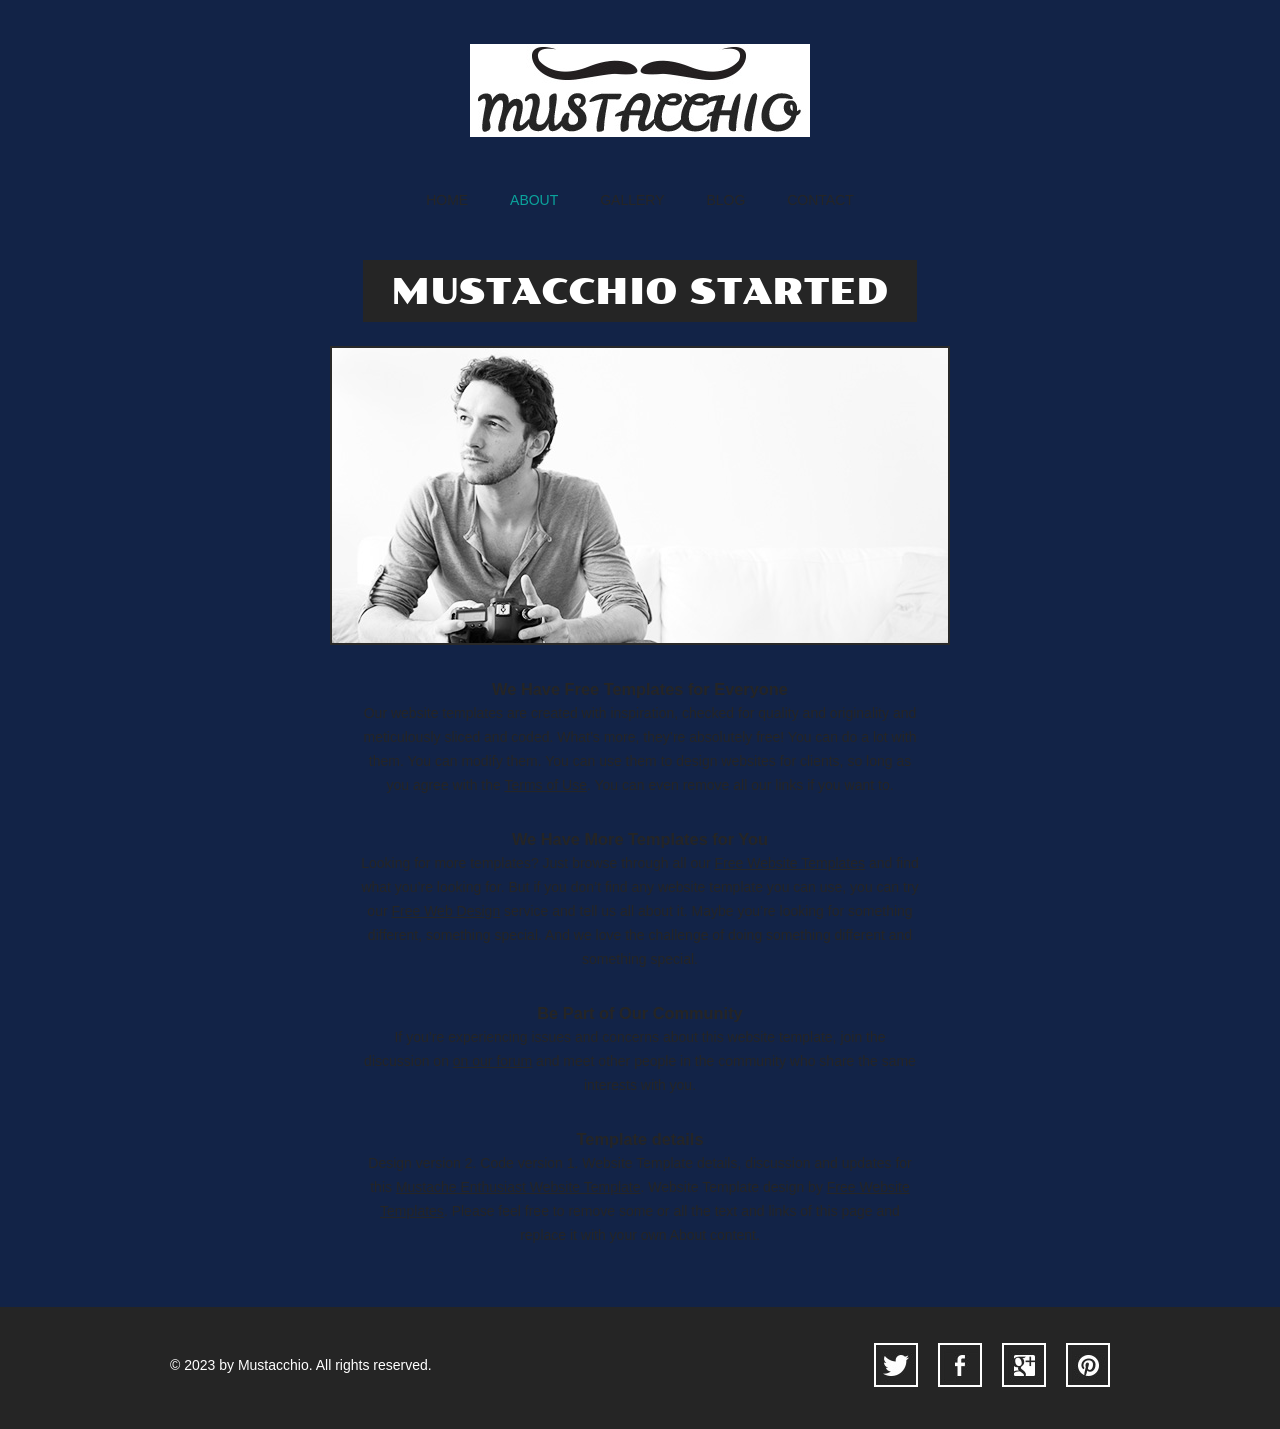
==== about.html @ d9b7026e "Primer commit" ====
<!doctype html>
<!-- Website Template by freewebsitetemplates.com -->
<html>
<head>
	<meta charset="UTF-8">
	<meta name="viewport" content="width=device-width, initial-scale=1.0">
	<title>About - Mustache Enthusiast</title>
	<link rel="stylesheet" type="text/css" href="css/style.css">
	<link rel="stylesheet" type="text/css" href="css/mobile.css" media="screen and (max-width : 568px)">
	<script type="text/javascript" src="js/mobile.js"></script>
</head>
<body>
	<div id="header">
		<a href="index.html" class="logo">
			<img src="images/logo.jpg" alt="">
		</a>
		<ul id="navigation">
			<li>
				<a href="index.html">home</a>
			</li>
			<li class="selected">
				<a href="about.html">about</a>
			</li>
			<li>
				<a href="gallery.html">gallery</a>
			</li>
			<li>
				<a href="blog.html">blog</a>
			</li>
			<li>
				<a href="contact.html">contact</a>
			</li>
		</ul>
	</div>
	<div id="body">
		<h1><span>mustacchio started</span></h1>
		<div>
			<img src="images/photographer.jpg" alt="">
			<div class="article">
				<h3>We Have Free Templates for Everyone</h3>
				<p>
					Our website templates are created with inspiration, checked for quality and originality and meticulously sliced and coded. What’s more, they’re absolutely free! You can do a lot with them. You can modify them. You can use them to design websites for clients, so long as you agree with the <a href="http://www.freewebsitetemplates.com/about/terms/">Terms of Use</a>. You can even remove all our links if you want to.
				</p>
				<h3>We Have More Templates for You</h3>
				<p>
					Looking for more templates? Just browse through all our <a href="http://www.freewebsitetemplates.com/">Free Website Templates</a> and find what you’re looking for. But if you don’t find any website template you can use, you can try our <a href="http://www.freewebsitetemplates.com/freewebdesign/">Free Web Design</a> service and tell us all about it. Maybe you’re looking for something different, something special. And we love the challenge of doing something different and something special.
				</p>
				<h3>Be Part of Our Community</h3>
				<p>
					If you’re experiencing issues and concerns about this website template, join the discussion on <a href="http://www.freewebsitetemplates.com/forums/">on our forum</a> and meet other people in the community who share the same interests with you.
				</p>
				<h3>Template details</h3>
				<p>
					Design version 2. Code version 1. Website Template details, discussion and updates for this <a href="http://www.freewebsitetemplates.com/discuss/mustacheenthusiast/">Mustache Enthusiast Website Template</a>. Website Template design by <a href="http://www.freewebsitetemplates.com/">Free Website Templates</a>. Please feel free to remove some or all the text and links of this page and replace it with your own About content.
				</p>
			</div>
		</div>
	</div>
	<div id="footer">
		<div>
			<p>&copy; 2023 by Mustacchio. All rights reserved.</p>
			<ul>
				<li>
					<a href="http://freewebsitetemplates.com/go/twitter/" id="twitter">twitter</a>
				</li>
				<li>
					<a href="http://freewebsitetemplates.com/go/facebook/" id="facebook">facebook</a>
				</li>
				<li>
					<a href="http://freewebsitetemplates.com/go/googleplus/" id="googleplus">googleplus</a>
				</li>
				<li>
					<a href="http://pinterest.com/fwtemplates/" id="pinterest">pinterest</a>
				</li>
			</ul>
		</div>
	</div>
</body>
</html>
---- css/style.css ----
/* Website Template by freewebsitetemplates.com */
@font-face {
	font-family: 'poller_oneregular';
	src: url('../fonts/pollerone/pollerone-webfont.eot');
	src: url('../fonts/pollerone/pollerone-webfont.eot?#iefix') format('embedded-opentype'),
		 url('../fonts/pollerone/pollerone-webfont.woff') format('woff'),
		 url('../fonts/pollerone/pollerone-webfont.ttf') format('truetype'),
		 url('../fonts/pollerone/pollerone-webfont.svg#poller_oneregular') format('svg');
}
@font-face {
	font-family: 'leckerli_oneregular';
	src: url('../fonts/leckerlione/leckerlione-regular-webfont.eot');
	src: url('../fonts/leckerlione/leckerlione-regular-webfont.eot?#iefix') format('embedded-opentype'),
		 url('../fonts/leckerlione/leckerlione-regular-webfont.woff') format('woff'),
		 url('../fonts/leckerlione/leckerlione-regular-webfont.ttf') format('truetype'),
		 url('../fonts/leckerlione/leckerlione-regular-webfont.svg#leckerli_oneregular') format('svg');
}

body {
	background: #122347;
	font-family: Arial, Helvetica, sans-serif;
	font-size: 14px;
	font-weight: normal;
	line-height: 1;
	margin: 0;
	min-width: 960px;
	padding: 0;
}
p {
	color: #252525;
	line-height: 24px;
	margin: 0;
	padding: 0;
}
p a {
	color: #252525;
	text-decoration: underline;
}
p a:hover {
	color: #898989;
}
#header {
	margin: 0 auto;
	padding: 44px 0 50px;
	text-align: center;
	width: 960px;
}
#header a.logo {
	display: block;
	margin: 0 auto;
	padding: 0;
	width: 340px;
}
#header a.logo img {
	border: 0;
	display: block;
	margin: 0;
	padding: 0;
}
#header ul {
	margin: 0;
	padding: 56px 0 0;
}
#header ul li {
	display: inline;
	list-style: none;
	margin: 0;
	padding: 0 19px;
}
#header ul li a {
	color: #252525;
	display: inline-block;
	font-family: "Arial Black", Gadget, sans-serif;
	font-size: 14px;
	font-weight: normal;
	margin: 0;
	padding: 0 0 3px;
	text-decoration: none;
	text-transform: uppercase;
}
#header ul li a:hover, #header ul li.selected a {
	color: #0ba39c;
}
#body {
	margin: 0;
	padding: 0 0 30px;
	text-align: center;
}
#body h1 {
	color: #fff;
	display: inline;
	font-family: poller_oneregular;
	font-size: 35px;
	font-weight: normal;
	margin: 0;
	padding: 0;
	text-transform: uppercase;
}
#body h1 span {
	background: #252525;
	display: inline-block;
	padding: 15px 28px 12px;
}
#body > div {
	margin: 0 auto;
	padding: 0;
	width: 960px;
}
#body > div img {
	border: 2px solid #292929;
	margin: 24px 0 0;
	padding: 0;
}
#body > div .article {
	margin: 0 auto;
	padding: 30px 30px 0;
	width: 560px;
}
#body > div .article h2 {
	font-family: "Arial Black", Gadget, sans-serif;
	font-size: 25px;
	font-weight: normal;
	margin: 0 0 30px;
}
#body > div .article h3 {
	color: #252525;
	line-height: 24px;
	margin: 0;
	padding: 0;
}
#body > div .article h4 {
	background: #252525;
	color: #fff;
	display: inline-block;
	font-family: "Arial Black", Gadget, sans-serif;
	font-size: 25px;
	font-weight: normal;
	margin: 0 0 30px;
	padding: 8px 27px 10px;
}
#body > div .article p {
	margin: 0 0 30px;
}
#body div ul {
	margin: 0;
	padding: 24px 10px 0;
	width: 940px;
}
#body div ul li {
	border: 2px solid #1a1a1a;
	display: block;
	list-style: none;
	margin: 0 0 13px;
	overflow: hidden;
	padding: 0;
}
#body div ul li .figure {
	border-right: 2px solid #1a1a1a;
	float: left;
	margin: 0;
	padding: 0;
	width: 376px;
}
#body div ul li img {
	border: 0;
	display: block;
	margin: 0;
	padding: 0;
	opacity: 0.8;
	transition: 0.5s ease-in-out;
}
#body div ul li .figure:hover img {
	opacity: 1;
}
#body div ul li div {
	float: left;
	margin: 0;
	padding: 63px 0 20px;
	width: 558px;
}
#body div ul li div h3 {
	color: #252525;
	font-family: "Arial Black", Gadget, sans-serif;
	font-size: 25px;
	font-weight: normal;
	margin: 0;
	padding: 0;
	text-transform: uppercase;
}
#body div ul li div p {
	padding: 30px 30px 18px;
}
#body div ul li div a.more {
	background: #000;
	color: #fff;
	display: inline-block;
	font-family: "Arial Black", Gadget, sans-serif;
	font-size: 18px;
	font-weight: normal;
	margin: 0;
	padding: 8px 28px;
	text-decoration: none;
	text-transform: uppercase;
}
#body div ul li div a.more:hover {
	color: #252525;
	background: #fff;
	border: 2px solid #252525;
}
#body #featured {
	margin: 0 0 13px;
	padding: 0;
	position: relative;
	width: 100%;
}
#body #featured img {
	border: 0;
	display: block;
	margin: 0;
	padding: 0;
	width: 100%;
}
#body #featured div {
	left: 50%;
	margin-left: -480px;
	margin-top: -171px;
	padding: 0 0 0 470px;
	position: absolute;
	top: 50%;
	text-align: left;
	width: 490px;
}
#body #featured div h2 {
	background: #fff;
	color: #000;
	display: inline-block;
	font-family: poller_oneregular;
	font-size: 20px;
	font-weight: normal;
	margin: 0 0 18px;
	padding: 23px 27px 20px;
	text-transform: uppercase;
}
#body #featured div span {
	background: #252525;
	color: #fff;
	display: inline-block;
	font-size: 20px;
	margin: 7px 0;
	padding: 12px 27px;
}
#body #featured div a {
	background: #0ba39c;
	color: #fff;
	display: inline-block;
	font-size: 16px;
	margin: 15px 0 0;
	padding: 26px 27px 22px;
	text-align: center;
	text-decoration: none;
	text-transform: uppercase;
}
#body #featured div a:hover {
	background: #1fc3bc;
}
#body > ul {
	margin: 0 auto;
	overflow: hidden;
	padding: 24px 0 0;
	width: 960px;
}
#body > ul li {
	display: block;
	float: left;
	margin: 0 10px 20px;
	padding: 0;
	width: 300px;
}
#body > ul li a {
	color: #000;
	display: block;
	font-family: poller_oneregular;
	font-size: 20px;
	font-weight: normal;
	margin: 0;
	padding: 0;
	text-align: center;
	text-decoration: none;
	text-transform: uppercase;
}
#body > ul li a img {
	border: 2px solid #1a1a1a;
	display: block;
	margin: 0;
	padding: 0;
	opacity: .8;
	transition: 0.5s ease-in-out;
}
#body > ul li a:hover img {
	opacity: 1;
}
#body > ul li a span {
	display: block;
	margin: 0;
	padding: 33px 0 0;
}
#body form {
	margin: 0 auto;
	padding: 24px 0 0;
	width: 620px;
}
#body form input, #body form textarea {
	border: 2px solid #252525;
	color: #252525;
	font-family: Arial, Helvetica, sans-serif;
	font-size: 15px;
	font-weight: normal;
	margin: 0 0 37px;
	padding: 20px 10px;
	text-align: center;
	text-transform: uppercase;
	width: 596px;
}
#body form textarea {
	height: 175px;
	overflow: auto;
	resize: none;
}
#body form #send {
	background: #252525;
	color: #fff;
	font-family: "Arial Black", Gadget, sans-serif;
	font-size: 15px;
	font-weight: normal;
	display: inline-block;
	padding: 20px 28px;
	width: auto;
}
#body form #send:hover {
	background: #fff;
	color: #252525;
	cursor: pointer;
}
#footer {
	background: #252525;
	margin: 0;
	padding: 36px 0 42px;
}
#footer div {
	margin: 0 auto;
	overflow: hidden;
	padding: 0;
	width: 960px;
}
#footer div p {
	color: #fff;
	float: left;
	line-height: 44px;
	margin: 0 0 0 10px;
	padding: 0;
}
#footer div ul {
	display: block;
	float: right;
	margin: 0;
	overflow: hidden;
	padding: 0;
	width: 256px;
}
#footer div ul li {
	display: block;
	float: left;
	list-style: none;
	margin: 0 10px;
	padding: 0;
	width: 44px;
}
#footer div ul li a {
	background: url(../images/icons.jpg) no-repeat 0 0;
	display: block;
	height: 44px;
	margin: 0;
	padding: 0;
	text-indent: -99999px;
	width: 44px;
}
#footer div ul li #twitter {
	background-position: 0 0;
}
#footer div ul li #twitter:hover {
	background-position: -44px 0;
}
#footer div ul li #facebook {
	background-position: 0 -44px;
}
#footer div ul li #facebook:hover {
	background-position: -44px -44px;
}
#footer div ul li #googleplus {
	background-position: 0 -88px;
}
#footer div ul li #googleplus:hover {
	background-position: -44px -88px;
}
#footer div ul li #pinterest {
	background-position: 0 -132px;
}
#footer div ul li #pinterest:hover {
	background-position: -44px -132px;
}
---- css/mobile.css ----
/* Website Template by freewebsitetemplates.com */
body {
	min-width: 0;
}
#header {
	padding: 20px 0;
	position: relative;
	width: 100%;
}
#header a.logo {
	width: 80%;
}
#header a.logo img {
	width: 100%;
}
#mobile-navigation {
	background: url(../images/mobile-menu.png) no-repeat 0 0;
	display: block;
	height: 50px;
	margin: 30px auto 0;
	padding: 0;
	width: 50px;
}
#header ul {
	border: 1px solid #fff;
	display: none;
	left: 50%;
	margin-left: -45%;
	padding: 0;
	position: absolute;
	width: 90%;
	z-index: 1001;
}
#header ul li {
	border-top: 1px solid #fff;
	display: block;
	margin: 0;
	padding: 0;
	position: relative;
}
#header > ul > li:first-child {
	border: 0;
}
#header ul li a {
	background: rgba(11, 163, 156, 0.9);
	color: #fff;
	display: block;
	font-family: Arial, Helvetica, sans-serif;
	font-size: 16px;
	font-weight: normal;
	height: 49px;
	line-height: 49px;
	padding: 0 15px;
	text-align: left;
}
#header ul li a:hover, #header ul li.selected a {
	background: rgba(0, 0, 0, 0.9);
	color: #fff;
}
#header ul ul {
	display: none;
	border: 0;
	height: auto;
	left: 0;
	margin: 0;
	position: relative;
	width: 100%;
}
#header ul ul li a {
	text-indent: 15px;
}
#header ul li span {
	background: rgba(11, 163, 156, 0.9) url(../images/mobile-expand.png) no-repeat 0 0;
	border-left: 1px solid #fff;
	display: block;
	height: 49px;
	position: absolute;
	right: 0;
	top: 0;
	width: 50px;
}
#body {
	width: 100%;
}
#body h1 {
	display: block;
	font-size: 20px;
	margin: 0 auto;
	width: 90%;
}
#body h1 span {
	display: block;
	padding: 3%;
	width: 94%;
}
#body > div {
	padding: 0 5%;
	width: 90%;
}
#body > div img {
	margin: 24px 0 30px;
	width: 98%
}
#body > div .article {
	padding: 0;
	width: 100%;
}
#body > div .article h2, #body > div .article h4 {
	font-size: 18px;
	font-weight: bold;
}
#body #featured {
	overflow: hidden;
	margin: 0 0 20px
}
#body #featured img {
	min-width: 960px;
}
#body #featured div {
	left: 0;
	margin: 0;
	padding: 0 2%;
	position: absolute;
	top: 0;
	text-align: left;
	width: 96%;
}
#body #featured div h2 {
	font-size: 14px;
	font-weight: normal;
	margin: 50px 0 10px;
	padding: 8px 5px;
}
#body #featured div span {
	display: block;
	font-size: 14px;
	margin: 10px 0;
	padding: 10px;
}
#body #featured div a {
	font-size: 14px;
	margin: 5px 0 0;
	padding: 10px;
}
#body > ul {
	overflow: visible;
	padding: 0 5%;
	width: 90%;
}
#body ul.gallery {
	padding: 5% 0;
	overflow: hidden;
	width: 100%;
}
#body > ul li {
	float: none;
	margin: 0;
	width: 100%;
}
#body ul.gallery li {
	float: left;
	margin: 0 0 5% 5%;
	width: 42%;
}
#body > ul li a img {
	width: 98%;
}
#body > ul li a span {
	padding: 15px 0;
}
#body div ul {
	margin: 0;
	padding: 20px 0 0;
	width: 100%;
}
#body div ul li {
	overflow: visible;
	padding: 0 0 20px;
	width: 99%;
}
#body div ul li .figure {
	border: 0;
	display: block;
	float: none;
	margin: 0 0 20px;
	width: 100%;
}
#body div ul li .figure img {
	width: 100%;
}
#body div ul li div {
	float: none;
	padding: 0;
	width: 100%;
}
#body div ul li div a.more:hover {
	height: 14px;
	line-height: 14px;
}
#body form {
	width: 100%;
}
#body form input, #body form textarea {
	margin: 0 0 20px;
	padding: 10px;
	width: 84%;
}
#body form #send {
	padding: 10px;
}
#footer {
	padding: 10px 0 25px;
}
#footer div {
	overflow: visible;
	width: 100%;
}
#footer div p {
	float: none;
	margin: 0;
	text-align: center;
}
#footer div ul {
	float: none;
	margin: 0 auto;
	width: 256px;
}
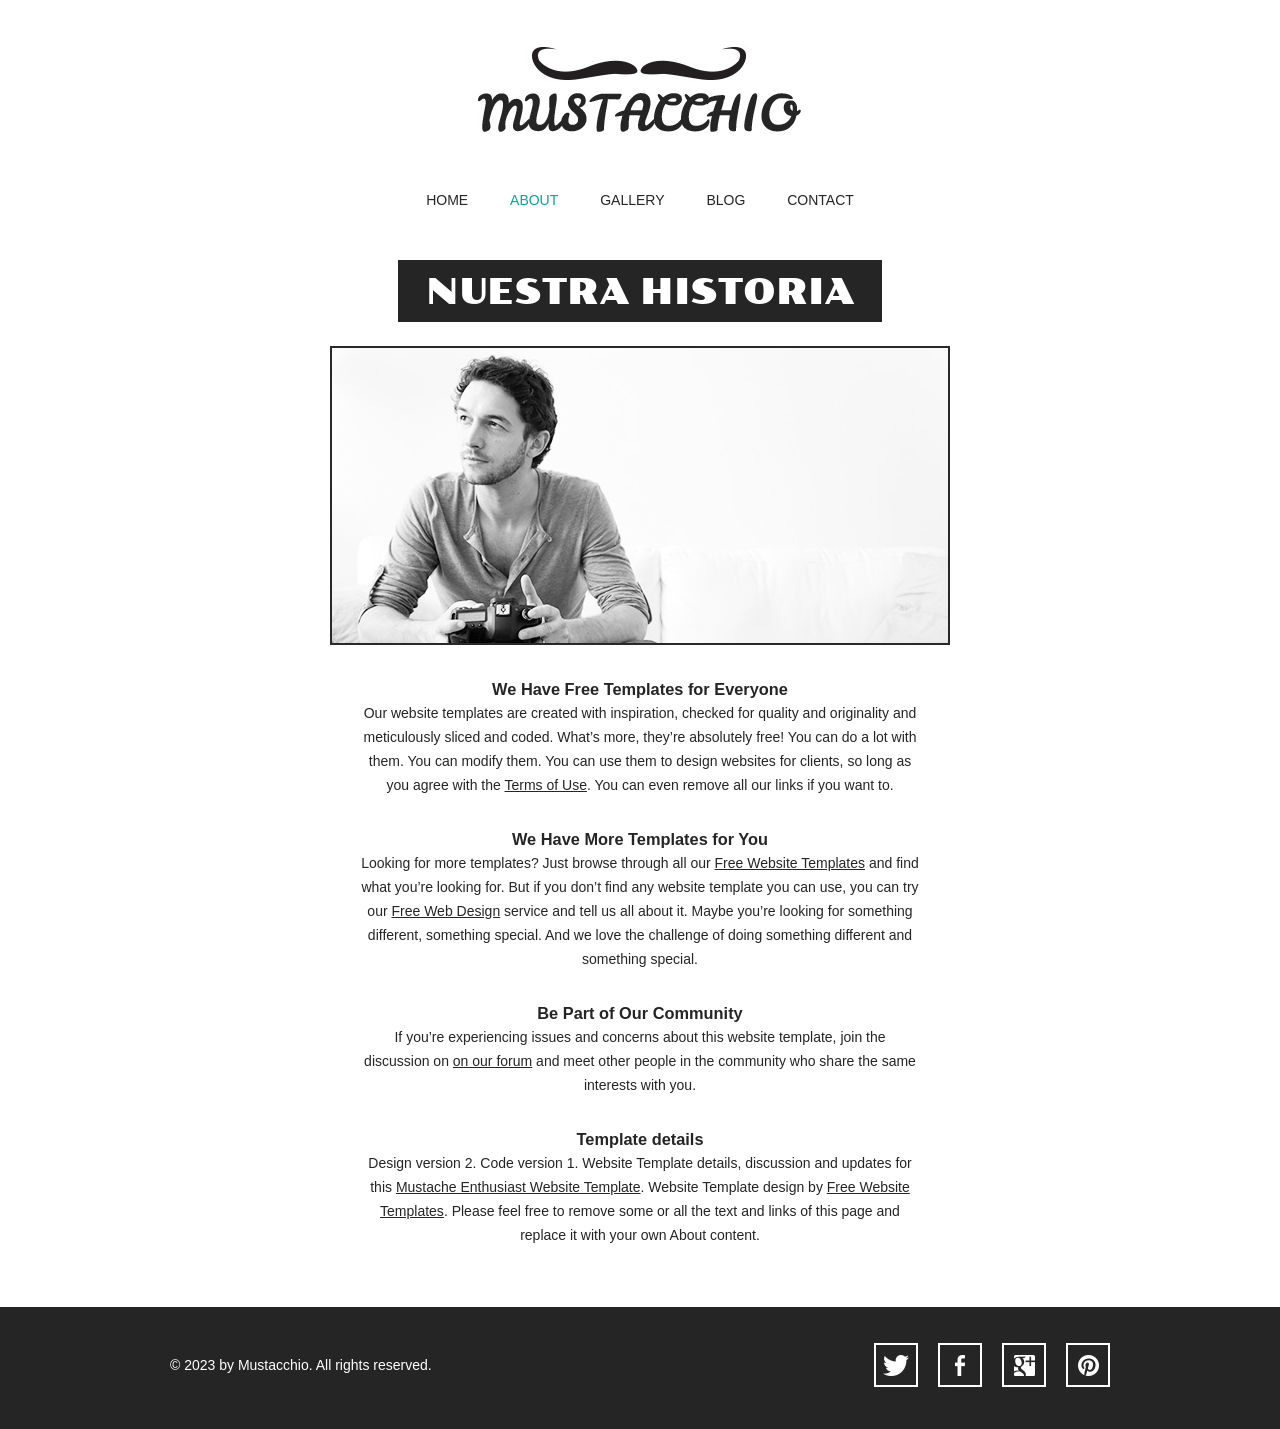
==== commit a00b803e: "Actualizando el titulo de About" ====
--- a/about.html
+++ b/about.html
@@ -33,7 +33,7 @@
 		</ul>
 	</div>
 	<div id="body">
-		<h1><span>mustacchio started</span></h1>
+		<h1><span>Nuestra historia</span></h1>
 		<div>
 			<img src="images/photographer.jpg" alt="">
 			<div class="article">
--- a/css/style.css
+++ b/css/style.css
@@ -17,7 +17,7 @@
 }
 
 body {
-	background: #122347;
+	background: #fff;
 	font-family: Arial, Helvetica, sans-serif;
 	font-size: 14px;
 	font-weight: normal;
